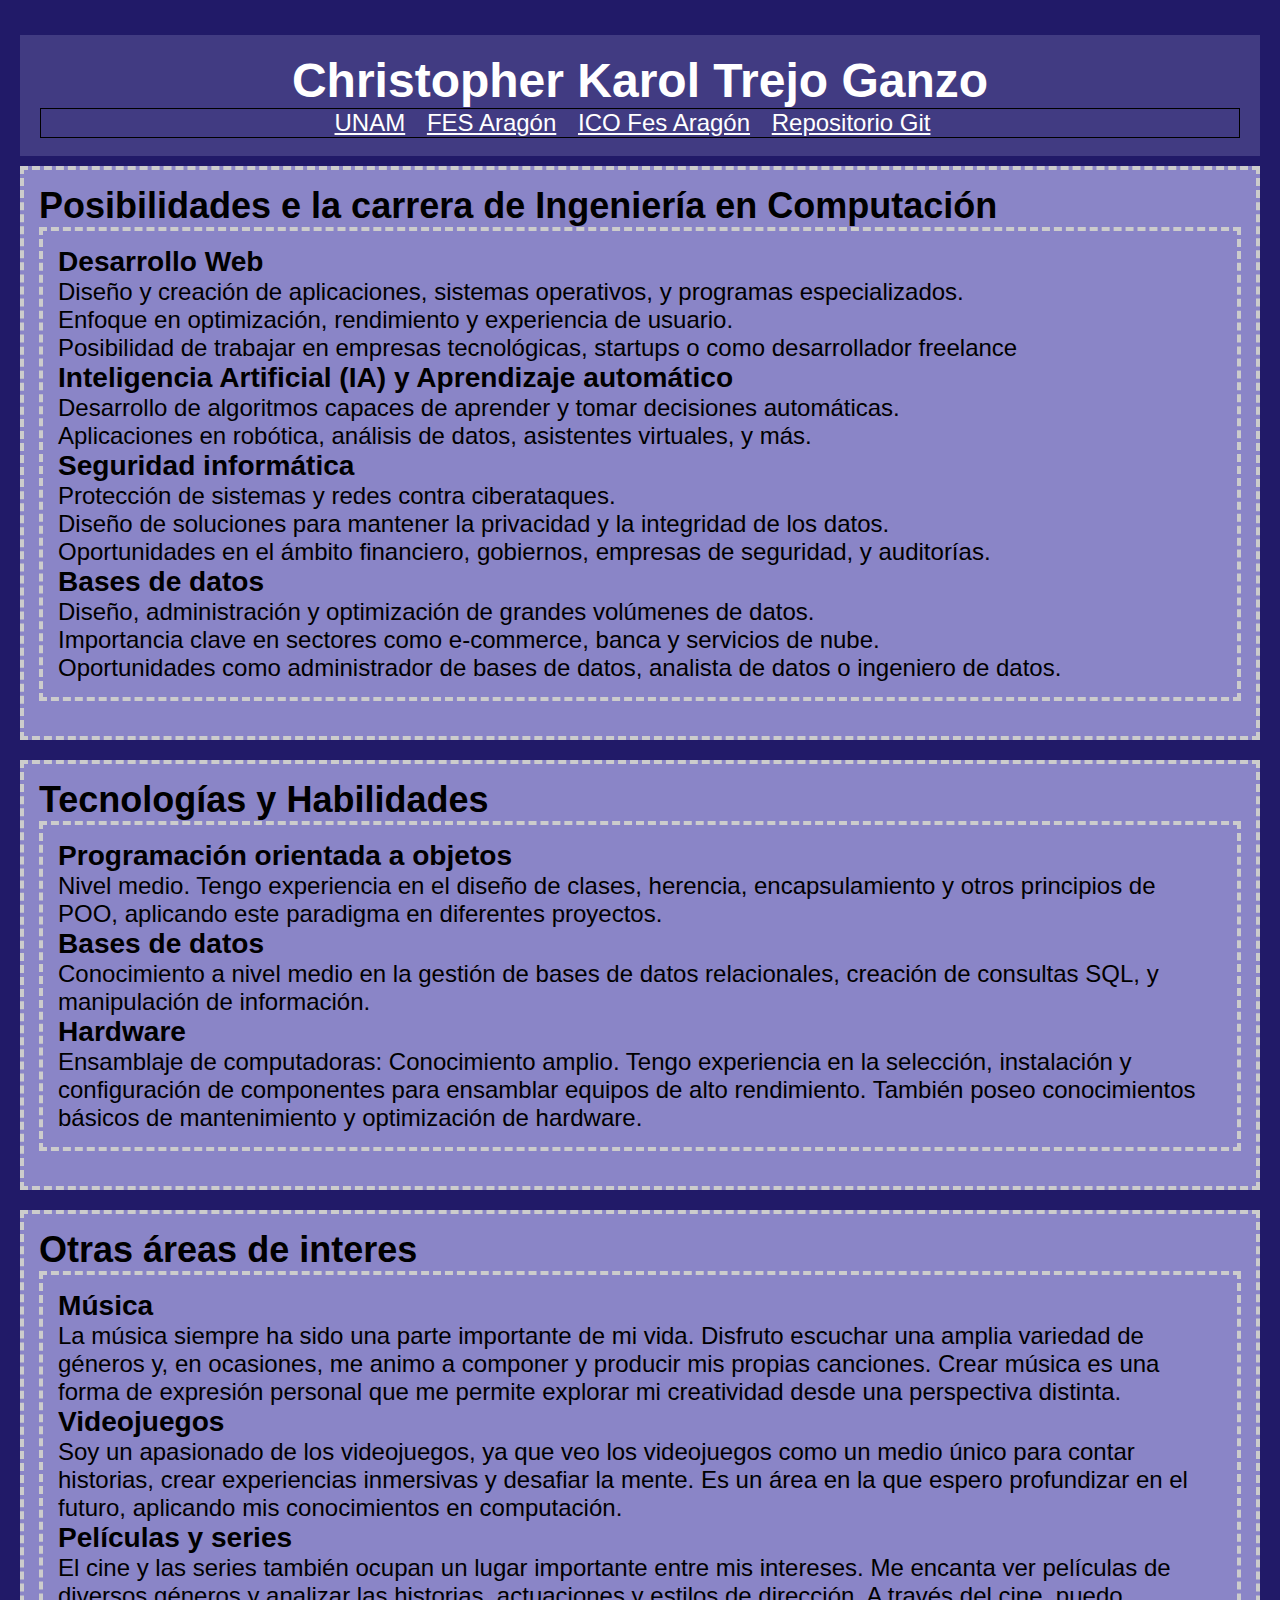
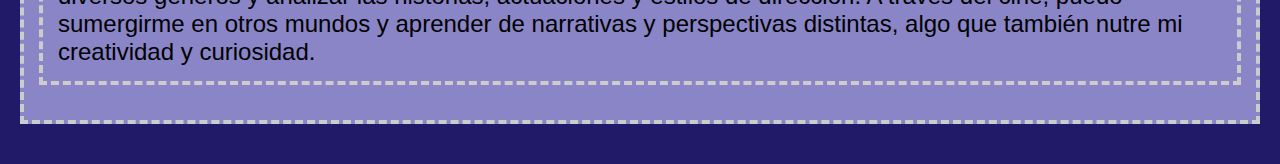
==== index.html @ c8843301 "actualización1" ====
<!DOCTYPE html>
<html lang="en">
<head>
    <meta charset="UTF-8">
    <meta name="viewport" content="width=device-width, initial-scale=1.0">
    <meta name="description" content="Página personal del alumnos Christopher Karol Trejo Ganzo">
    <meta name="keywords" content="FES Aragón, UNAM, ICO, programación, información personal, página personal">
    <link rel="icon" href="./Assets/img/favicon.ico" type="image/x-icon">
    <link rel="stylesheet" href="./Assets/css/master.css">
    <title>Página de Christopher Karol Trejo Ganzo</title>
</head>
<body>
    <header>
        <h1>Christopher Karol Trejo Ganzo</h1>
        <nav>
            <ul>
                <li><a href="https://www.unam.mx">UNAM</a></li>
                <li><a href="https://www.aragon.unam.mx">FES Aragón</a></li>
                <li><a href="https://www.facebook.com/FESAragon.computacion/?locale=es_LA">ICO Fes Aragón</a></li>
                <li><a href="https://github.com/Ganzitokiler/Ganzitokiler.github.io">Repositorio Git</a></li>
            </ul>
        </nav>
    </header>
<main>
    <section>
        <h2>Posibilidades e la carrera de Ingeniería en Computación</h2>
        <article>
            <h3>Desarrollo Web</h3>
            <p>Diseño y creación de aplicaciones, sistemas operativos, y programas especializados.</p>
            <p>Enfoque en optimización, rendimiento y experiencia de usuario.</p>
            <p>Posibilidad de trabajar en empresas tecnológicas, startups o como desarrollador freelance</p>
            <h3>Inteligencia Artificial (IA) y Aprendizaje automático</h3>
            <p>Desarrollo de algoritmos capaces de aprender y tomar decisiones automáticas.</p>
            <p>Aplicaciones en robótica, análisis de datos, asistentes virtuales, y más.</p>
            <h3>Seguridad informática</h3>
            <p>Protección de sistemas y redes contra ciberataques.</p>
            <p>Diseño de soluciones para mantener la privacidad y la integridad de los datos.</p>
            <p>Oportunidades en el ámbito financiero, gobiernos, empresas de seguridad, y auditorías.</p>
            <h3>Bases de datos</h3>
            <p>Diseño, administración y optimización de grandes volúmenes de datos.</p>
            <p>Importancia clave en sectores como e-commerce, banca y servicios de nube.</p>
            <p>Oportunidades como administrador de bases de datos, analista de datos o ingeniero de datos.</p>
        </article>
    </section>
    <section>
        <h2>Tecnologías y Habilidades</h2>
        <article>
            <h3>Programación orientada a objetos</h3>
            <p>Nivel medio. Tengo experiencia en el diseño de clases, herencia, encapsulamiento y otros principios de POO, 
                aplicando este paradigma en diferentes proyectos.</p>
            <h3>Bases de datos</h3>
            <p>Conocimiento a nivel medio en la gestión de bases de datos relacionales, creación de consultas SQL, y manipulación de información.</p>
            <h3>Hardware</h3>
            <p>Ensamblaje de computadoras: Conocimiento amplio. Tengo experiencia en la selección, instalación y configuración de componentes para 
                ensamblar equipos de alto rendimiento. También poseo conocimientos básicos de mantenimiento y optimización de hardware.</p>
        </article>
    </section>
    <section>
        <h2>Otras áreas de interes</h2>
        <article>
            <h3>Música</h3>
            <p>La música siempre ha sido una parte importante de mi vida. Disfruto escuchar una amplia variedad de 
                géneros y, en ocasiones, me animo a componer y producir mis propias canciones. Crear música es una 
                forma de expresión personal que me permite explorar mi creatividad desde una perspectiva distinta.</p>
            <h3>Videojuegos</h3>
            <p>Soy un apasionado de los videojuegos, ya que veo los videojuegos como un medio
                 único para contar historias, crear experiencias inmersivas y desafiar la mente. Es un área en la que espero 
                 profundizar en el futuro, aplicando mis conocimientos en computación.</p>
                 <h3>Películas y series</h3>
                 <p>El cine y las series también ocupan un lugar importante entre mis intereses. Me encanta ver películas de 
                    diversos géneros y analizar las historias, actuaciones y estilos de dirección. A través del cine, puedo 
                    sumergirme en otros mundos y aprender de narrativas y perspectivas distintas, algo que también nutre mi creatividad y curiosidad.</p>
        </article>
    </section>
</main>
</body>
</html>
---- Assets/css/master.css ----
* {
    margin: 0;
    padding: 0;
    box-sizing: border-box;
}

body {
    font-family: Verdana, Geneva, Tahoma, sans-serif;
    font-size: 24px;
    background-color: rgb(33, 26, 104);
    padding: 20px;
}
header {
background-color: rgb(65, 59, 130);
color: white;
padding: 18px 20px;
text-align: center;
}
nav ul{
    list-style: none;
    border: 1.5px solid#000000;
}

nav ul li{
    display: inline;
    margin-right: 15px;

}

nav ul li a {
    text-decoration: underline;
    color: white;
}

body {
    margin-top: 15px;
}

section{
    margin-top: 10px;
}

section, article{
    margin-bottom: 20px;
    padding: 15px;
    background:rgb(138, 133, 199);
    border: 4px solid #ccc;
    border-style: dashed;
}
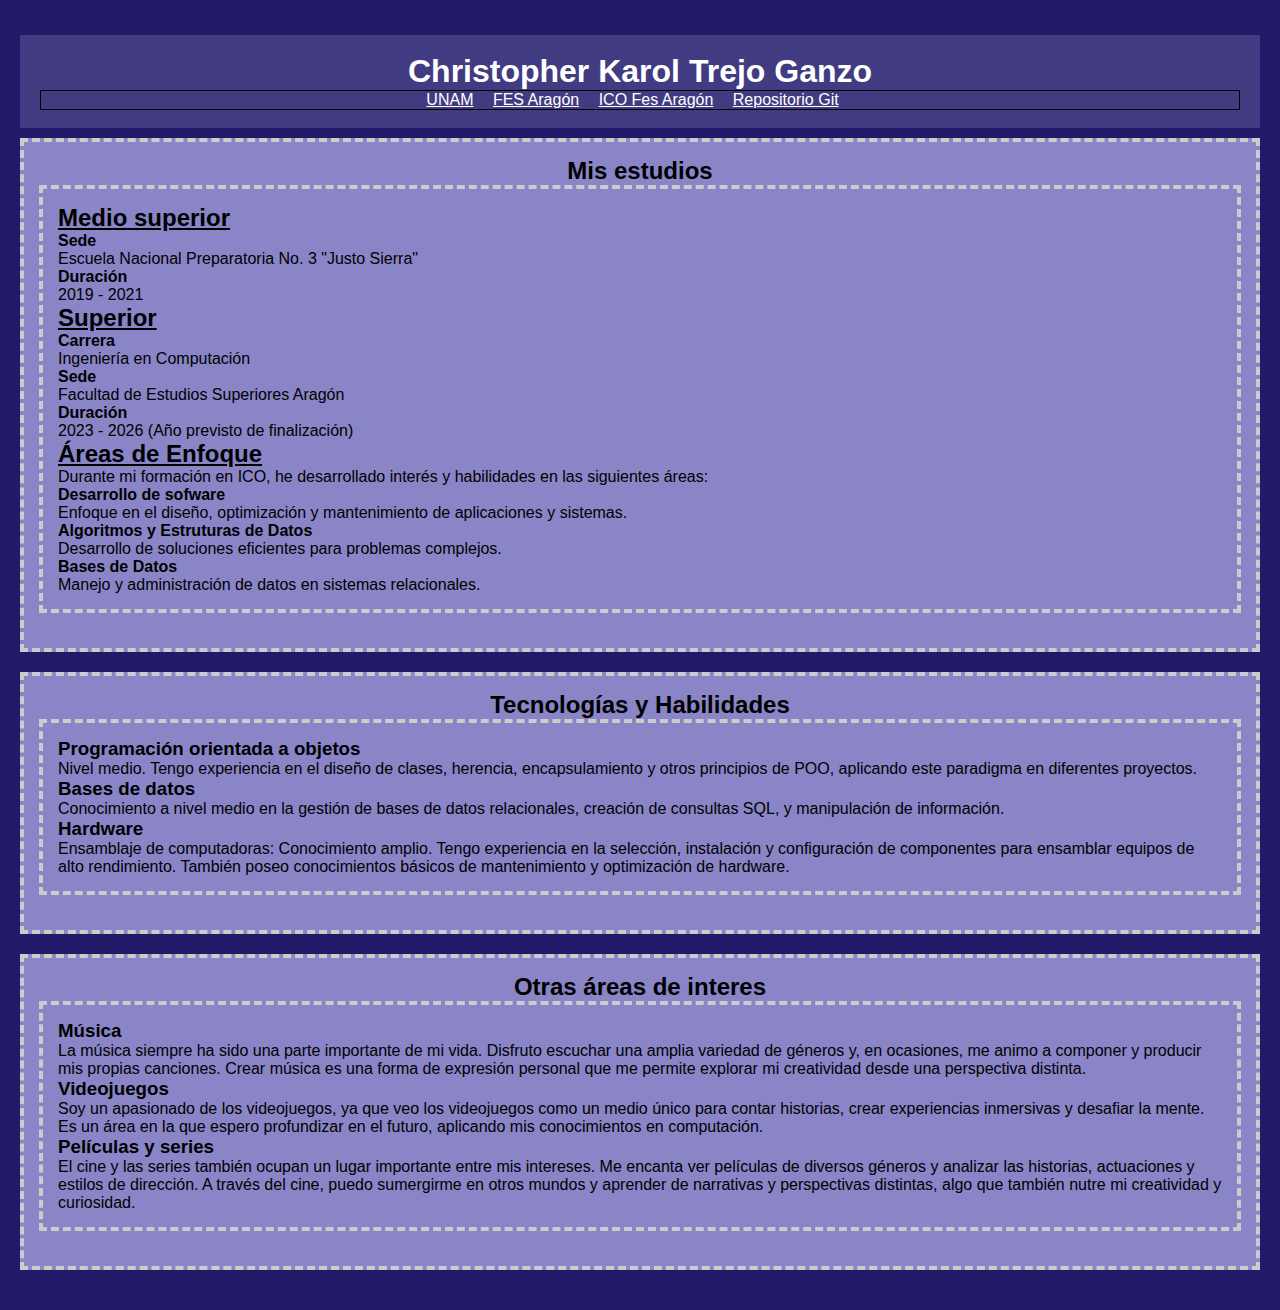
==== commit 6fc4f294: "Correcion errores ortográficos" ====
--- a/index.html
+++ b/index.html
@@ -23,27 +23,34 @@
     </header>
 <main>
     <section>
-        <h2>Posibilidades e la carrera de Ingeniería en Computación</h2>
+        <h2 id="tituloSeccion1">Mis estudios</h2>
         <article>
-            <h3>Desarrollo Web</h3>
-            <p>Diseño y creación de aplicaciones, sistemas operativos, y programas especializados.</p>
-            <p>Enfoque en optimización, rendimiento y experiencia de usuario.</p>
-            <p>Posibilidad de trabajar en empresas tecnológicas, startups o como desarrollador freelance</p>
-            <h3>Inteligencia Artificial (IA) y Aprendizaje automático</h3>
-            <p>Desarrollo de algoritmos capaces de aprender y tomar decisiones automáticas.</p>
-            <p>Aplicaciones en robótica, análisis de datos, asistentes virtuales, y más.</p>
-            <h3>Seguridad informática</h3>
-            <p>Protección de sistemas y redes contra ciberataques.</p>
-            <p>Diseño de soluciones para mantener la privacidad y la integridad de los datos.</p>
-            <p>Oportunidades en el ámbito financiero, gobiernos, empresas de seguridad, y auditorías.</p>
-            <h3>Bases de datos</h3>
-            <p>Diseño, administración y optimización de grandes volúmenes de datos.</p>
-            <p>Importancia clave en sectores como e-commerce, banca y servicios de nube.</p>
-            <p>Oportunidades como administrador de bases de datos, analista de datos o ingeniero de datos.</p>
+            <h2 id="medioSuperior">Medio superior</h2>
+            <h4>Sede</h4>
+            <p>Escuela Nacional Preparatoria No. 3 "Justo Sierra"</p>
+            <h4>Duración</h4>
+            <p>2019 - 2021</p>
+            <h2 id="superior">Superior</h2>
+            <h4>Carrera</h4>
+            <p>Ingeniería en Computación</p>
+            <h4>Sede</h4>
+            <p>Facultad de Estudios Superiores Aragón</p>
+            <h4>Duración</h4>
+            <p>2023 - 2026 (Año previsto de finalización)</p>
+            <h2 id="areasDeEnfoque">Áreas de Enfoque</h2>
+            Durante mi formación en ICO, he desarrollado interés y habilidades en las siguientes áreas:
+            <h4>Desarrollo de sofware</h4>
+            <p>Enfoque en el diseño, optimización y mantenimiento de aplicaciones y sistemas.</p>
+            <h4>Algoritmos y Estruturas de Datos</h4>
+            <p>Desarrollo de soluciones eficientes para problemas complejos.</p>
+            <h4>Bases de Datos</h4>
+            <p>Manejo y administración de datos en sistemas relacionales.</p>
+            
+
         </article>
     </section>
     <section>
-        <h2>Tecnologías y Habilidades</h2>
+        <h2 id="tituloSeccion2">Tecnologías y Habilidades</h2>
         <article>
             <h3>Programación orientada a objetos</h3>
             <p>Nivel medio. Tengo experiencia en el diseño de clases, herencia, encapsulamiento y otros principios de POO, 
@@ -56,7 +63,7 @@
         </article>
     </section>
     <section>
-        <h2>Otras áreas de interes</h2>
+        <h2 id="tituloSeccion3">Otras áreas de interes</h2>
         <article>
             <h3>Música</h3>
             <p>La música siempre ha sido una parte importante de mi vida. Disfruto escuchar una amplia variedad de 
--- a/Assets/css/master.css
+++ b/Assets/css/master.css
@@ -9,6 +9,26 @@
     font-size: 24px;
     background-color: rgb(33, 26, 104);
     padding: 20px;
+    font-size: medium;
+    
+}
+#tituloSeccion1{
+    text-align: center;
+} 
+#medioSuperior{
+    text-decoration: underline;
+}
+#superior{
+    text-decoration: underline;
+}
+#tituloSeccion2{
+    text-align: center;
+}
+#tituloSeccion3{
+    text-align: center;
+}
+#areasDeEnfoque{
+    text-decoration: underline;
 }
 header {
 background-color: rgb(65, 59, 130);
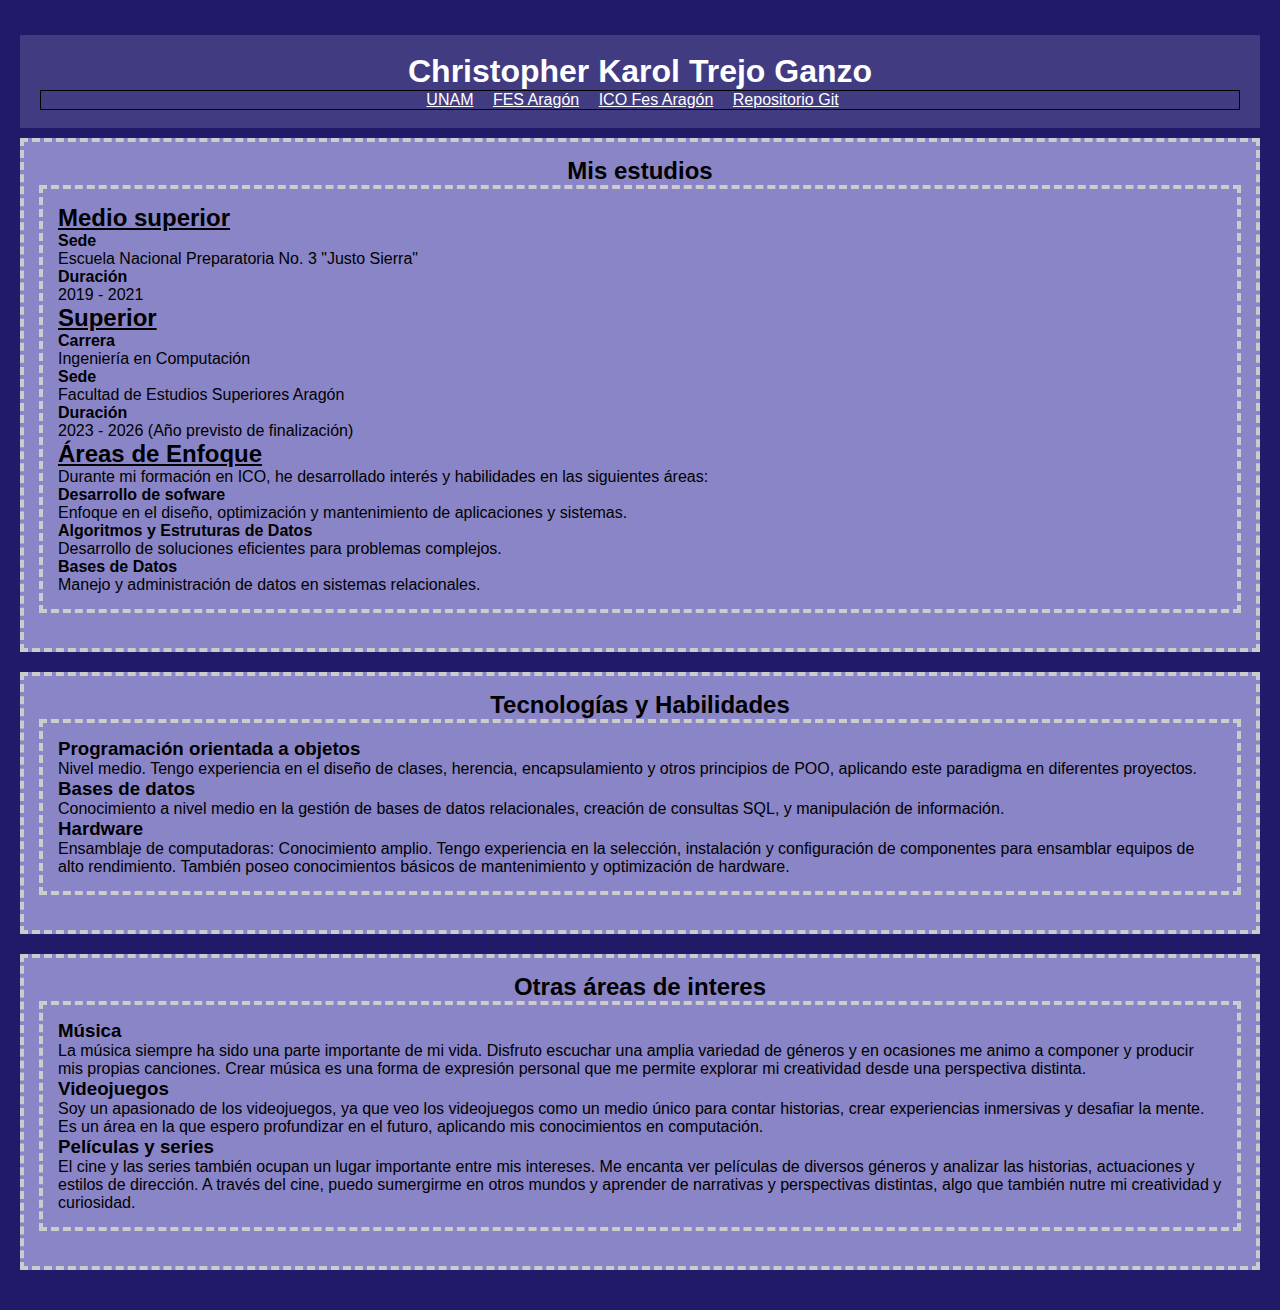
==== commit 3cf751eb: "Correciones2" ====
--- a/index.html
+++ b/index.html
@@ -67,7 +67,7 @@
         <article>
             <h3>Música</h3>
             <p>La música siempre ha sido una parte importante de mi vida. Disfruto escuchar una amplia variedad de 
-                géneros y, en ocasiones, me animo a componer y producir mis propias canciones. Crear música es una 
+                géneros y en ocasiones me animo a componer y producir mis propias canciones. Crear música es una 
                 forma de expresión personal que me permite explorar mi creatividad desde una perspectiva distinta.</p>
             <h3>Videojuegos</h3>
             <p>Soy un apasionado de los videojuegos, ya que veo los videojuegos como un medio
